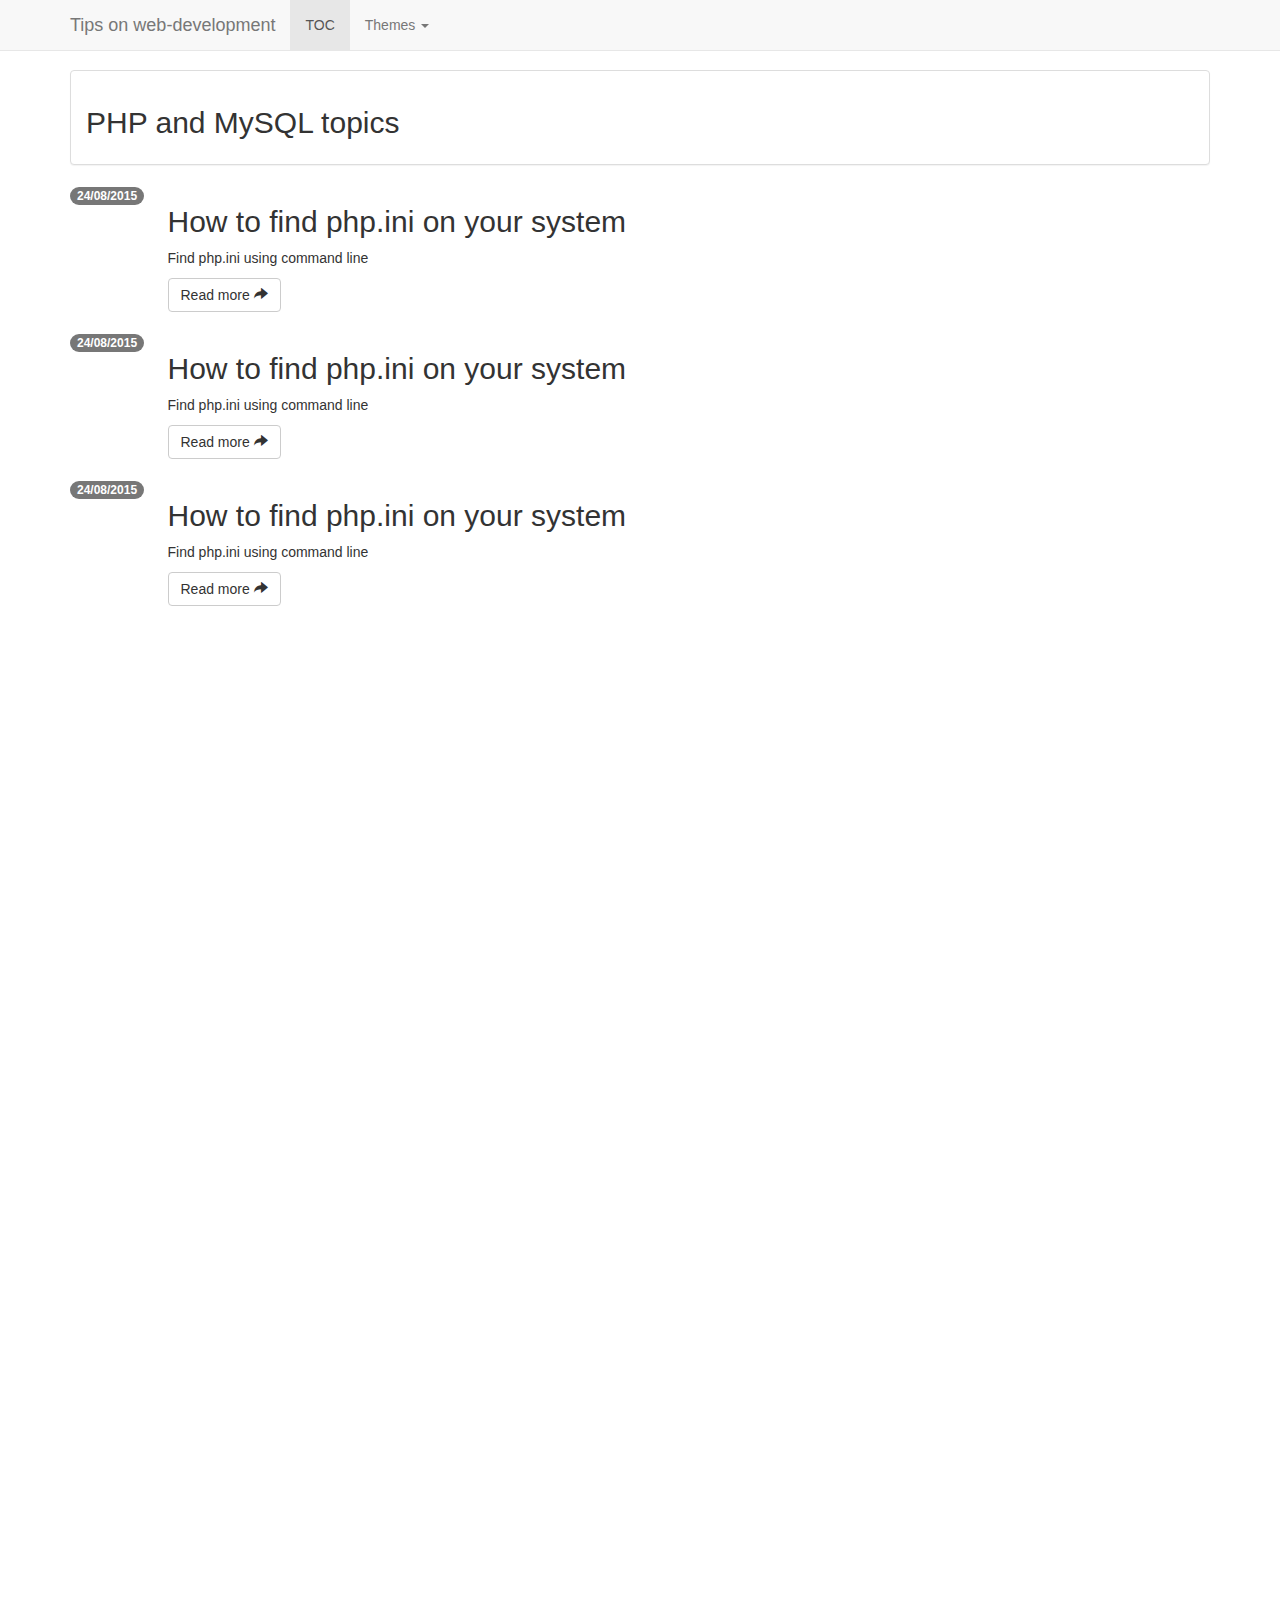
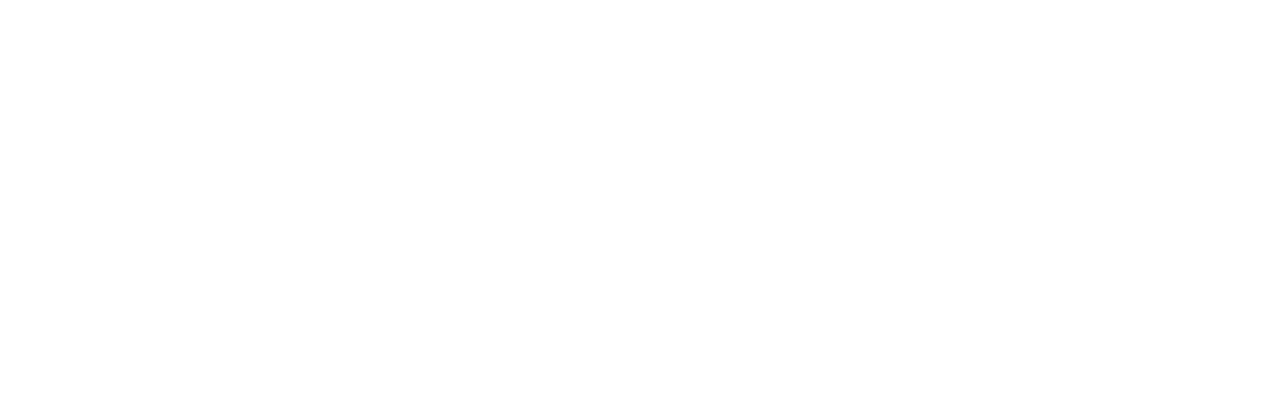
==== index.html @ 4fc81ba7 "initial commit" ====
<!DOCTYPE html>
<html lang="en">
  <head>
    <meta charset="utf-8">
    <meta http-equiv="X-UA-Compatible" content="IE=edge">
    <meta name="viewport" content="width=device-width, initial-scale=1">
    <!-- The above 3 meta tags *must* come first in the head; any other head content must come *after* these tags -->
    <meta name="description" content="">
    <meta name="author" content="">
    <link rel="icon" href="../../favicon.ico">

    <title>Fixed Top Navbar Example for Bootstrap</title>

    <!-- Bootstrap core CSS -->
    <link href="css/bootstrap.min.css" rel="stylesheet">

    <!-- Custom styles for this template -->
    <link href="css/navbar-fixed-top.css" rel="stylesheet">

    <!-- Just for debugging purposes. Don't actually copy these 2 lines! -->
    <!--[if lt IE 9]><script src="../../assets/js/ie8-responsive-file-warning.js"></script><![endif]-->
    <script src="../../assets/js/ie-emulation-modes-warning.js"></script>

    <!-- HTML5 shim and Respond.js for IE8 support of HTML5 elements and media queries -->
    <!--[if lt IE 9]>
      <script src="https://oss.maxcdn.com/html5shiv/3.7.2/html5shiv.min.js"></script>
      <script src="https://oss.maxcdn.com/respond/1.4.2/respond.min.js"></script>
    <![endif]-->
  </head>

  <body>

    <!-- Fixed navbar -->
    <nav class="navbar navbar-default navbar-fixed-top">
      <div class="container">
        <div class="navbar-header">
          <button type="button" class="navbar-toggle collapsed" data-toggle="collapse" data-target="#navbar" aria-expanded="false" aria-controls="navbar">
            <span class="sr-only">Toggle navigation</span>
            <span class="icon-bar"></span>
            <span class="icon-bar"></span>
            <span class="icon-bar"></span>
          </button>
          <a class="navbar-brand" href="#">Tips on web-development</a>
        </div>
        <div id="navbar" class="navbar-collapse collapse">
          <ul class="nav navbar-nav">
            <li class="active"><a href="#">TOC</a></li>
            <li class="dropdown">
              <a href="#" class="dropdown-toggle" data-toggle="dropdown" role="button" aria-haspopup="true" aria-expanded="false">Themes <span class="caret"></span></a>
              <ul class="dropdown-menu">
                <li><a href="#">PHP</a></li>
                <li><a href="#">JS</a></li>
                <li><a href="#">HTML / CSS</a></li>
                <li role="separator" class="divider"></li>
                <li><a href="#">Linux</a></li>
                <li><a href="#">GIT</a></li>
                <li><a href="#">VIM</a></li>
                <li role="separator" class="divider"></li>
                <li><a href="#">Bootstrap</a></li>
                <li><a href="#">Wordpress</a></li>
              </ul>
            </li>
          </ul>
        </div><!--/.nav-collapse -->
      </div>
    </nav>

    <div class="container">

			<section id="php"><!-- PHP SECTION -->

				<div class="panel panel-default" role="panel">
					<div class="panel-body">
						<h2>PHP and MySQL topics</h2>
					</div>
				</div>

				<div class="post-excerpt">
					<div class="row">

						<div class="col-sm-1">
							<span class="badge">24/08/2015</span>
						</div><!--col-sm-1-->

						<div class="col-sm-11">
							<h2>How to find php.ini on your system</h2>
							<p>Find php.ini using command line</p>
							<a class="btn btn-default" role="button" href="posts/php/how-to-find-php-ini.html">Read more <span class="glyphicon glyphicon-share-alt"></span></a>
						</div><!--col-sm-11-->

					</div><!--row-->
				</div><!--post-excerpt-->


				<div class="post-excerpt">
					<div class="row">

						<div class="col-sm-1">
							<span class="badge">24/08/2015</span>
						</div><!--col-sm-1-->

						<div class="col-sm-11">
							<h2>How to find php.ini on your system</h2>
							<p>Find php.ini using command line</p>
							<a class="btn btn-default" role="button" href="#">Read more <span class="glyphicon glyphicon-share-alt"></span></a>
						</div><!--col-sm-11-->

					</div><!--row-->
				</div><!--post-excerpt-->


				<div class="post-excerpt">
					<div class="row">

						<div class="col-sm-1">
							<span class="badge">24/08/2015</span>
						</div><!--col-sm-1-->

						<div class="col-sm-11">
							<h2>How to find php.ini on your system</h2>
							<p>Find php.ini using command line</p>
							<a class="btn btn-default" role="button" href="#">Read more <span class="glyphicon glyphicon-share-alt"></span></a>
						</div><!--col-sm-11-->

					</div><!--row-->
				</div><!--post-excerpt-->




			<section><!-- id="php" -->	



    </div> <!-- /container -->


    <!-- Bootstrap core JavaScript
    ================================================== -->
    <!-- Placed at the end of the document so the pages load faster -->
    <script src="https://ajax.googleapis.com/ajax/libs/jquery/1.11.3/jquery.min.js"></script>
    <script src="js/bootstrap.min.js"></script>
    <!-- IE10 viewport hack for Surface/desktop Windows 8 bug -->
    <script src="../../assets/js/ie10-viewport-bug-workaround.js"></script>
  </body>
</html>
---- css/navbar-fixed-top.css ----
body {
  min-height: 2000px;
  padding-top: 70px;
}

.post-excerpt{
	margin-bottom:20px;	
}
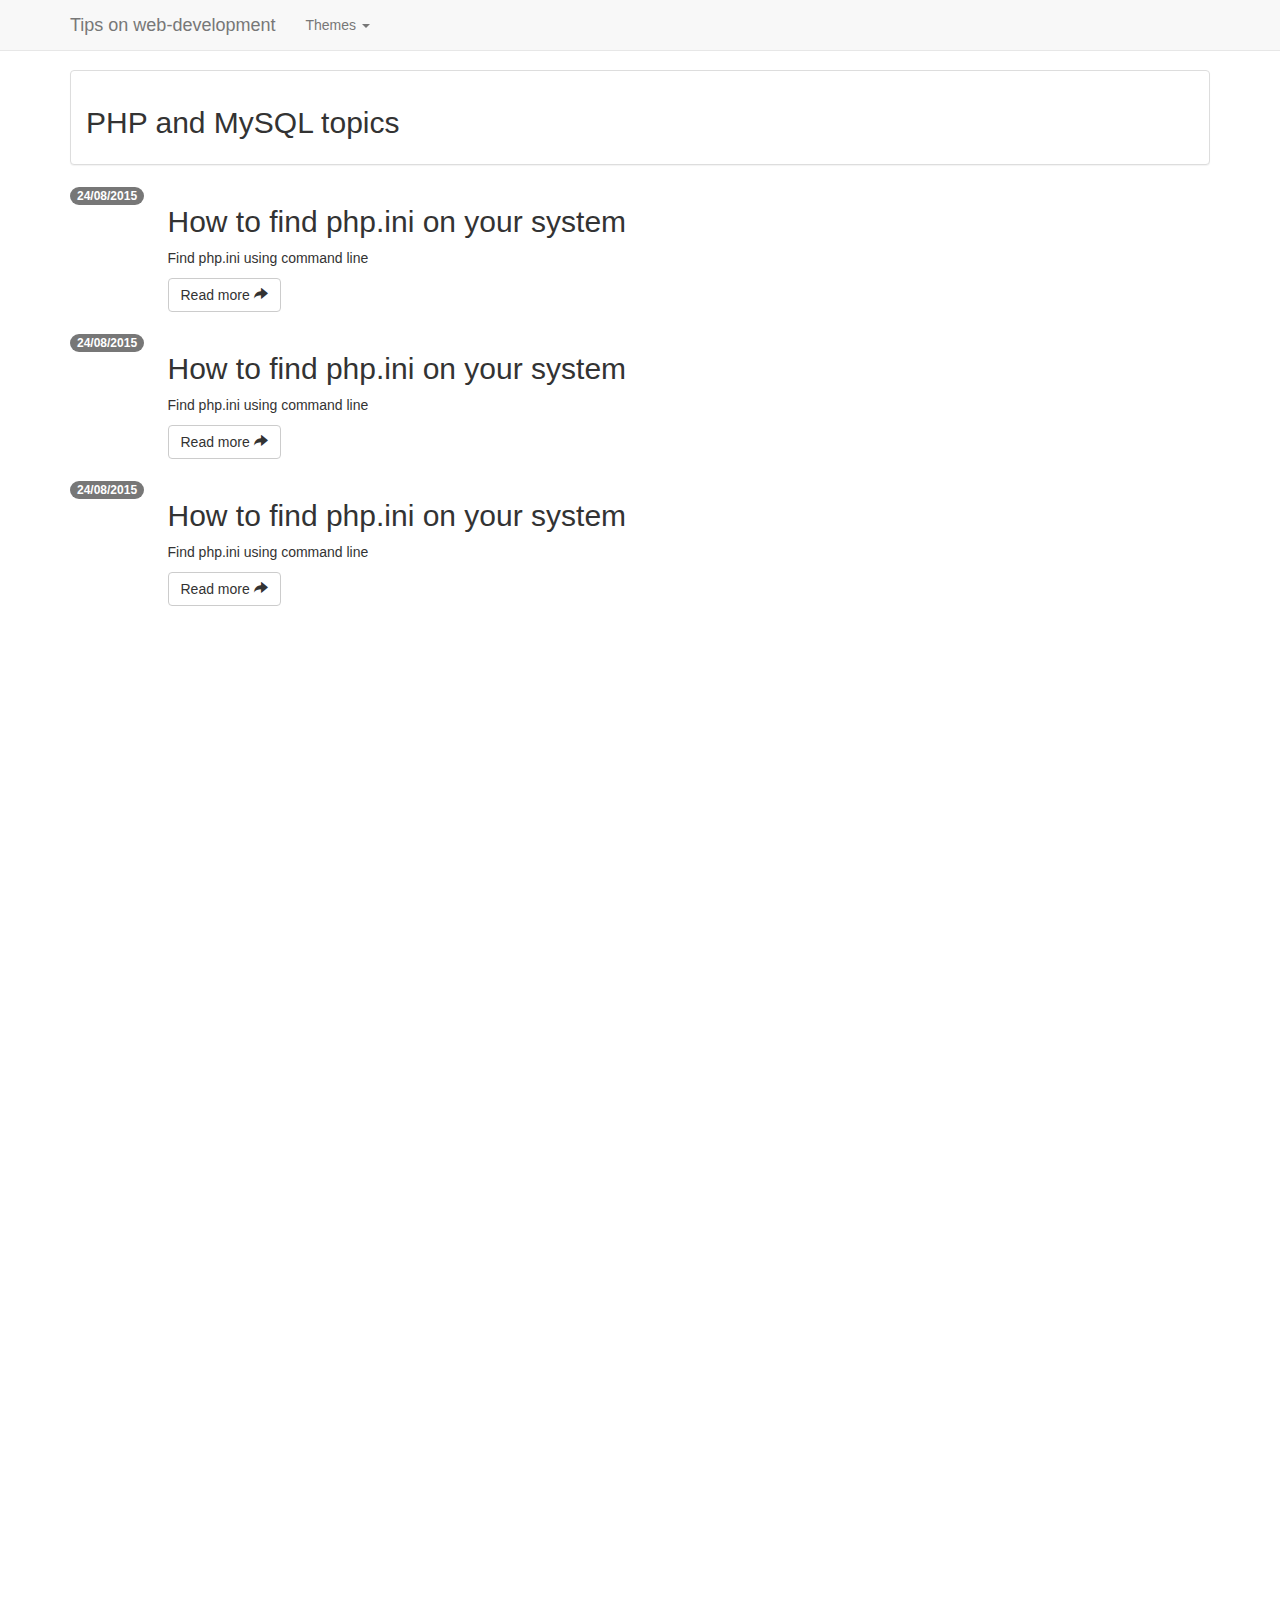
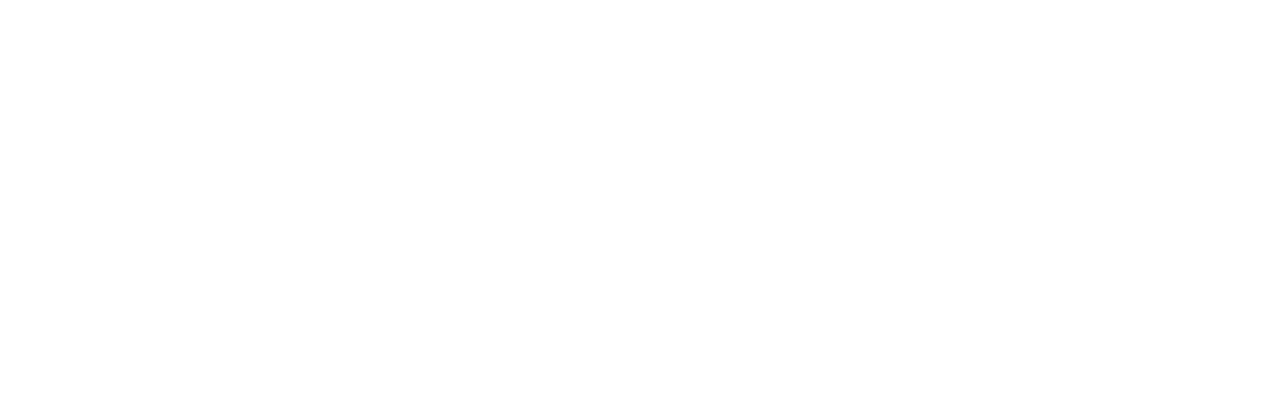
==== commit dbce23ec: "Removes TOC from menu items" ====
--- a/index.html
+++ b/index.html
@@ -40,15 +40,14 @@
             <span class="icon-bar"></span>
             <span class="icon-bar"></span>
           </button>
-          <a class="navbar-brand" href="#">Tips on web-development</a>
+          <a class="navbar-brand" href="http://dengri.github.io">Tips on web-development</a>
         </div>
         <div id="navbar" class="navbar-collapse collapse">
           <ul class="nav navbar-nav">
-            <li class="active"><a href="#">TOC</a></li>
             <li class="dropdown">
               <a href="#" class="dropdown-toggle" data-toggle="dropdown" role="button" aria-haspopup="true" aria-expanded="false">Themes <span class="caret"></span></a>
               <ul class="dropdown-menu">
-                <li><a href="#">PHP</a></li>
+                <li><a href="#php">PHP</a></li>
                 <li><a href="#">JS</a></li>
                 <li><a href="#">HTML / CSS</a></li>
                 <li role="separator" class="divider"></li>
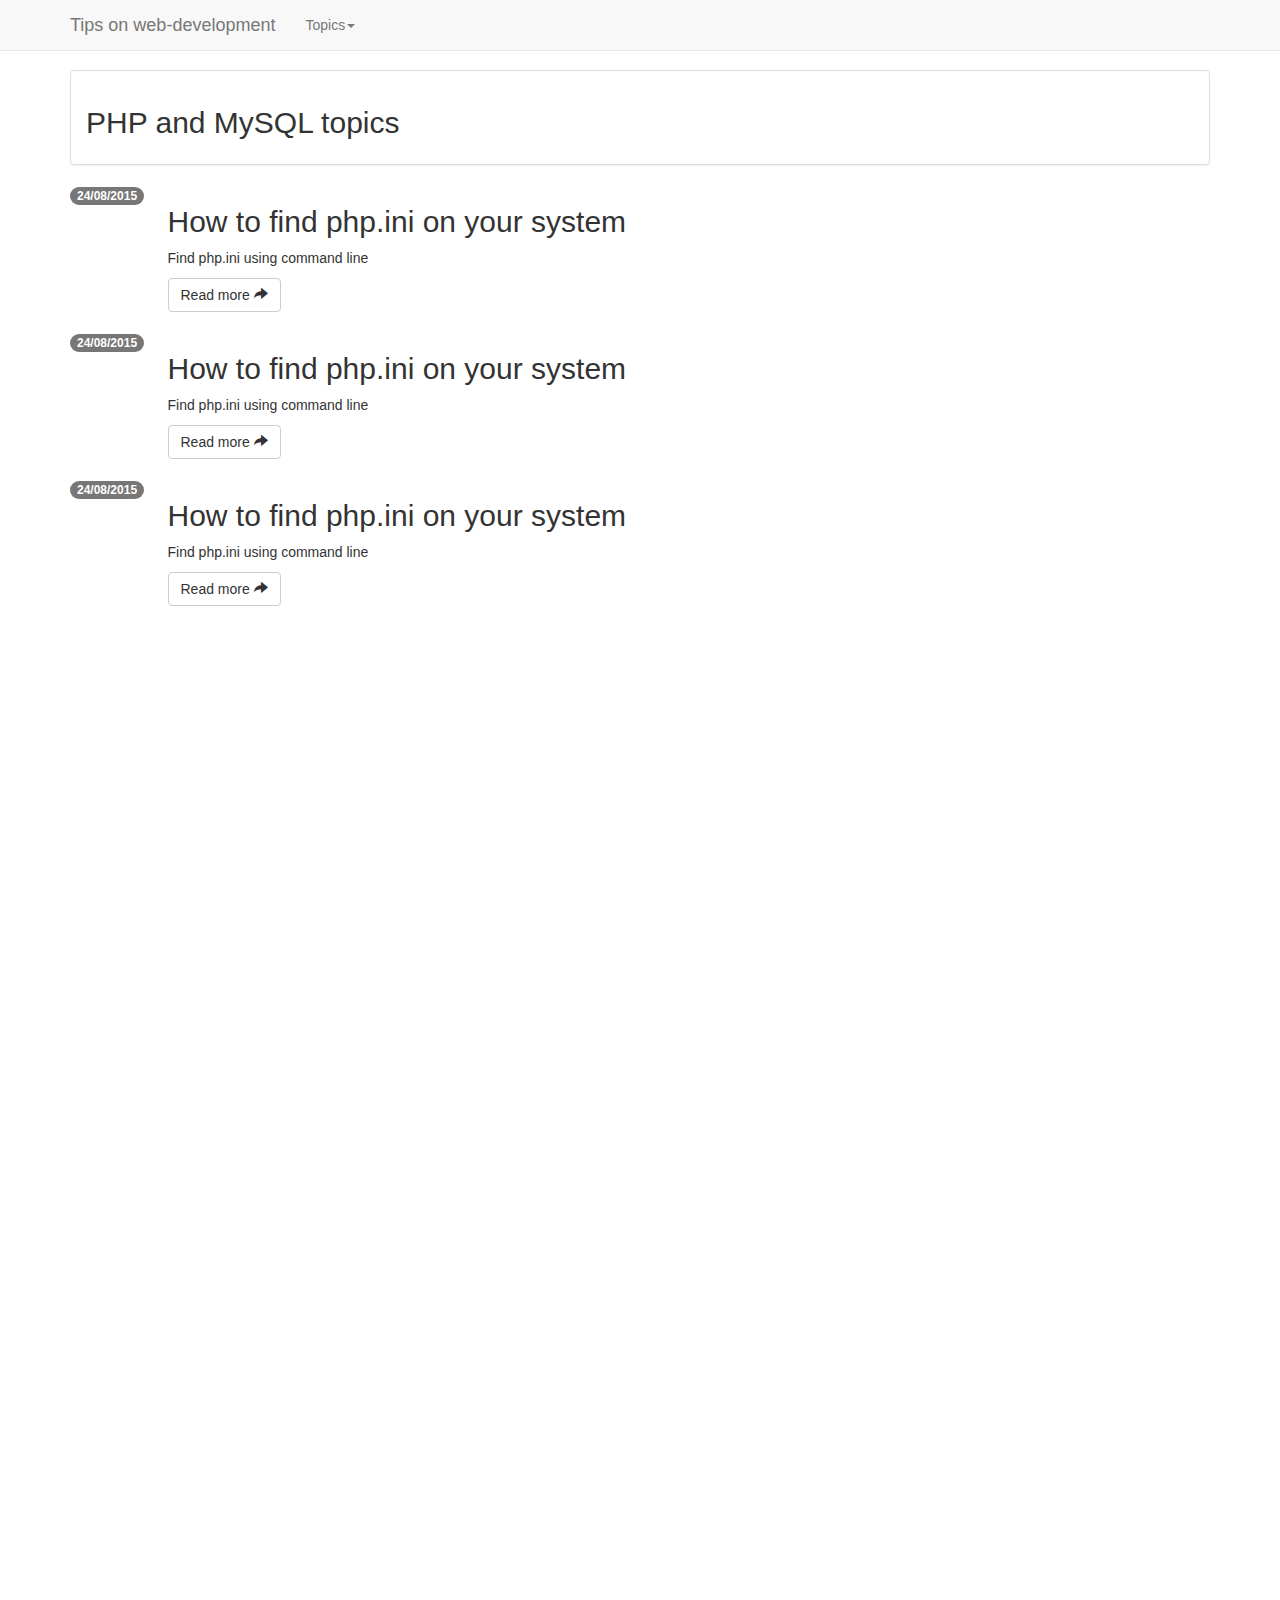
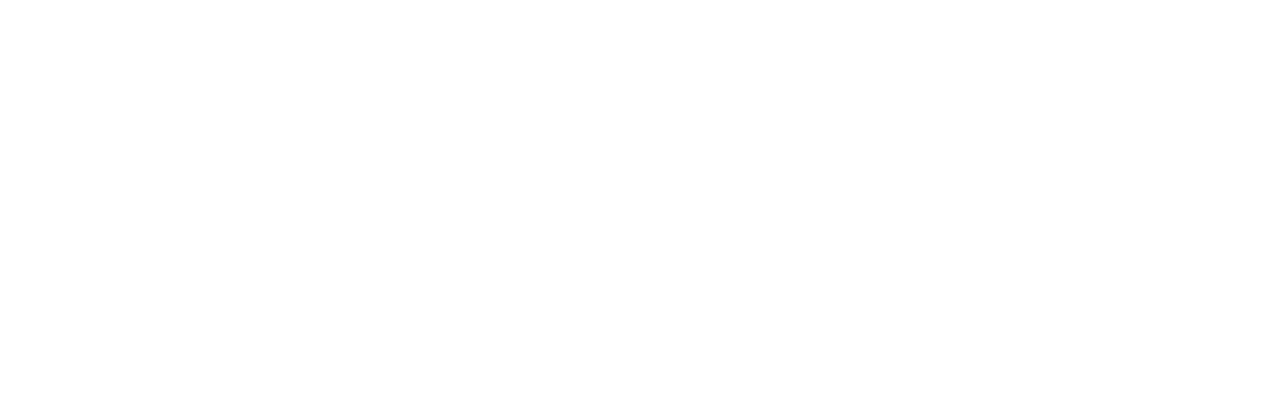
==== commit 93ea6994: "Changes menu item Themes to Topics" ====
--- a/index.html
+++ b/index.html
@@ -45,7 +45,7 @@
         <div id="navbar" class="navbar-collapse collapse">
           <ul class="nav navbar-nav">
             <li class="dropdown">
-              <a href="#" class="dropdown-toggle" data-toggle="dropdown" role="button" aria-haspopup="true" aria-expanded="false">Themes <span class="caret"></span></a>
+              <a href="#" class="dropdown-toggle" data-toggle="dropdown" role="button" aria-haspopup="true" aria-expanded="false">Topics<span class="caret"></span></a>
               <ul class="dropdown-menu">
                 <li><a href="#php">PHP</a></li>
                 <li><a href="#">JS</a></li>
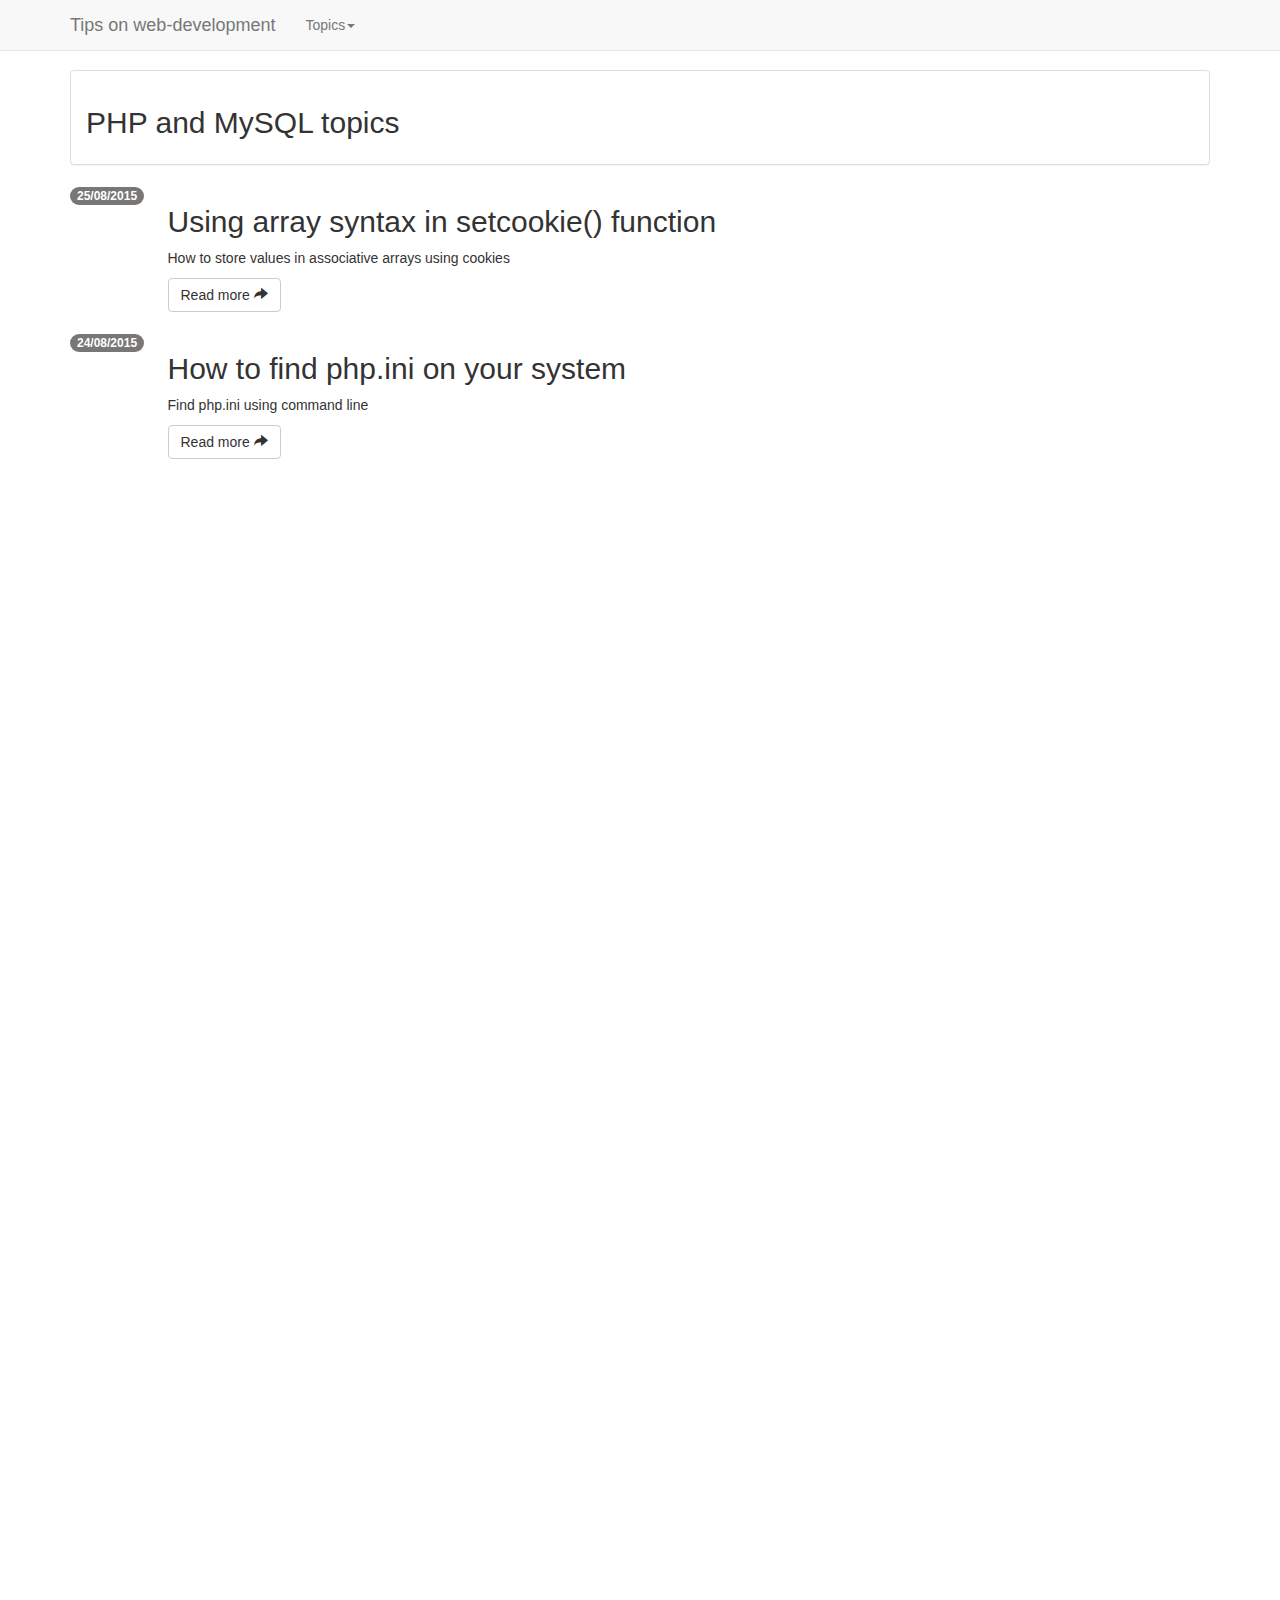
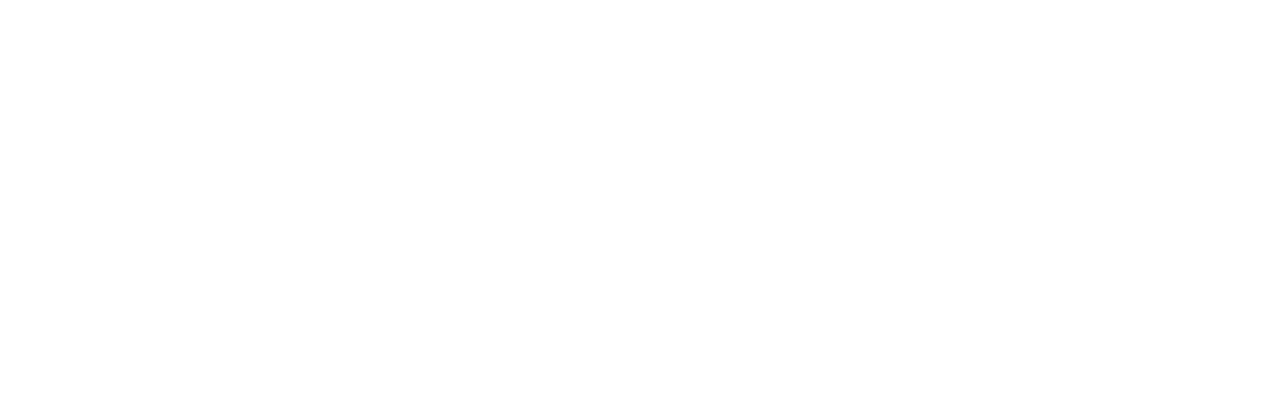
==== commit 133dd89c: "new article added" ====
--- a/index.html
+++ b/index.html
@@ -74,21 +74,26 @@
 					</div>
 				</div>
 
+
+
+
 				<div class="post-excerpt">
 					<div class="row">
 
 						<div class="col-sm-1">
-							<span class="badge">24/08/2015</span>
+							<span class="badge">25/08/2015</span>
 						</div><!--col-sm-1-->
 
 						<div class="col-sm-11">
-							<h2>How to find php.ini on your system</h2>
-							<p>Find php.ini using command line</p>
-							<a class="btn btn-default" role="button" href="posts/php/how-to-find-php-ini.html">Read more <span class="glyphicon glyphicon-share-alt"></span></a>
+							<h2>Using array syntax in setcookie() function</h2>
+							<p>How to store values in associative arrays using cookies</p>
+							<a class="btn btn-default" role="button" href="posts/php/cookies-array-syntax.html">Read more <span class="glyphicon glyphicon-share-alt"></span></a>
 						</div><!--col-sm-11-->
 
 					</div><!--row-->
 				</div><!--post-excerpt-->
+
+
 
 
 				<div class="post-excerpt">
@@ -101,24 +106,7 @@
 						<div class="col-sm-11">
 							<h2>How to find php.ini on your system</h2>
 							<p>Find php.ini using command line</p>
-							<a class="btn btn-default" role="button" href="#">Read more <span class="glyphicon glyphicon-share-alt"></span></a>
-						</div><!--col-sm-11-->
-
-					</div><!--row-->
-				</div><!--post-excerpt-->
-
-
-				<div class="post-excerpt">
-					<div class="row">
-
-						<div class="col-sm-1">
-							<span class="badge">24/08/2015</span>
-						</div><!--col-sm-1-->
-
-						<div class="col-sm-11">
-							<h2>How to find php.ini on your system</h2>
-							<p>Find php.ini using command line</p>
-							<a class="btn btn-default" role="button" href="#">Read more <span class="glyphicon glyphicon-share-alt"></span></a>
+							<a class="btn btn-default" role="button" href="posts/php/how-to-find-php-ini.html">Read more <span class="glyphicon glyphicon-share-alt"></span></a>
 						</div><!--col-sm-11-->
 
 					</div><!--row-->
